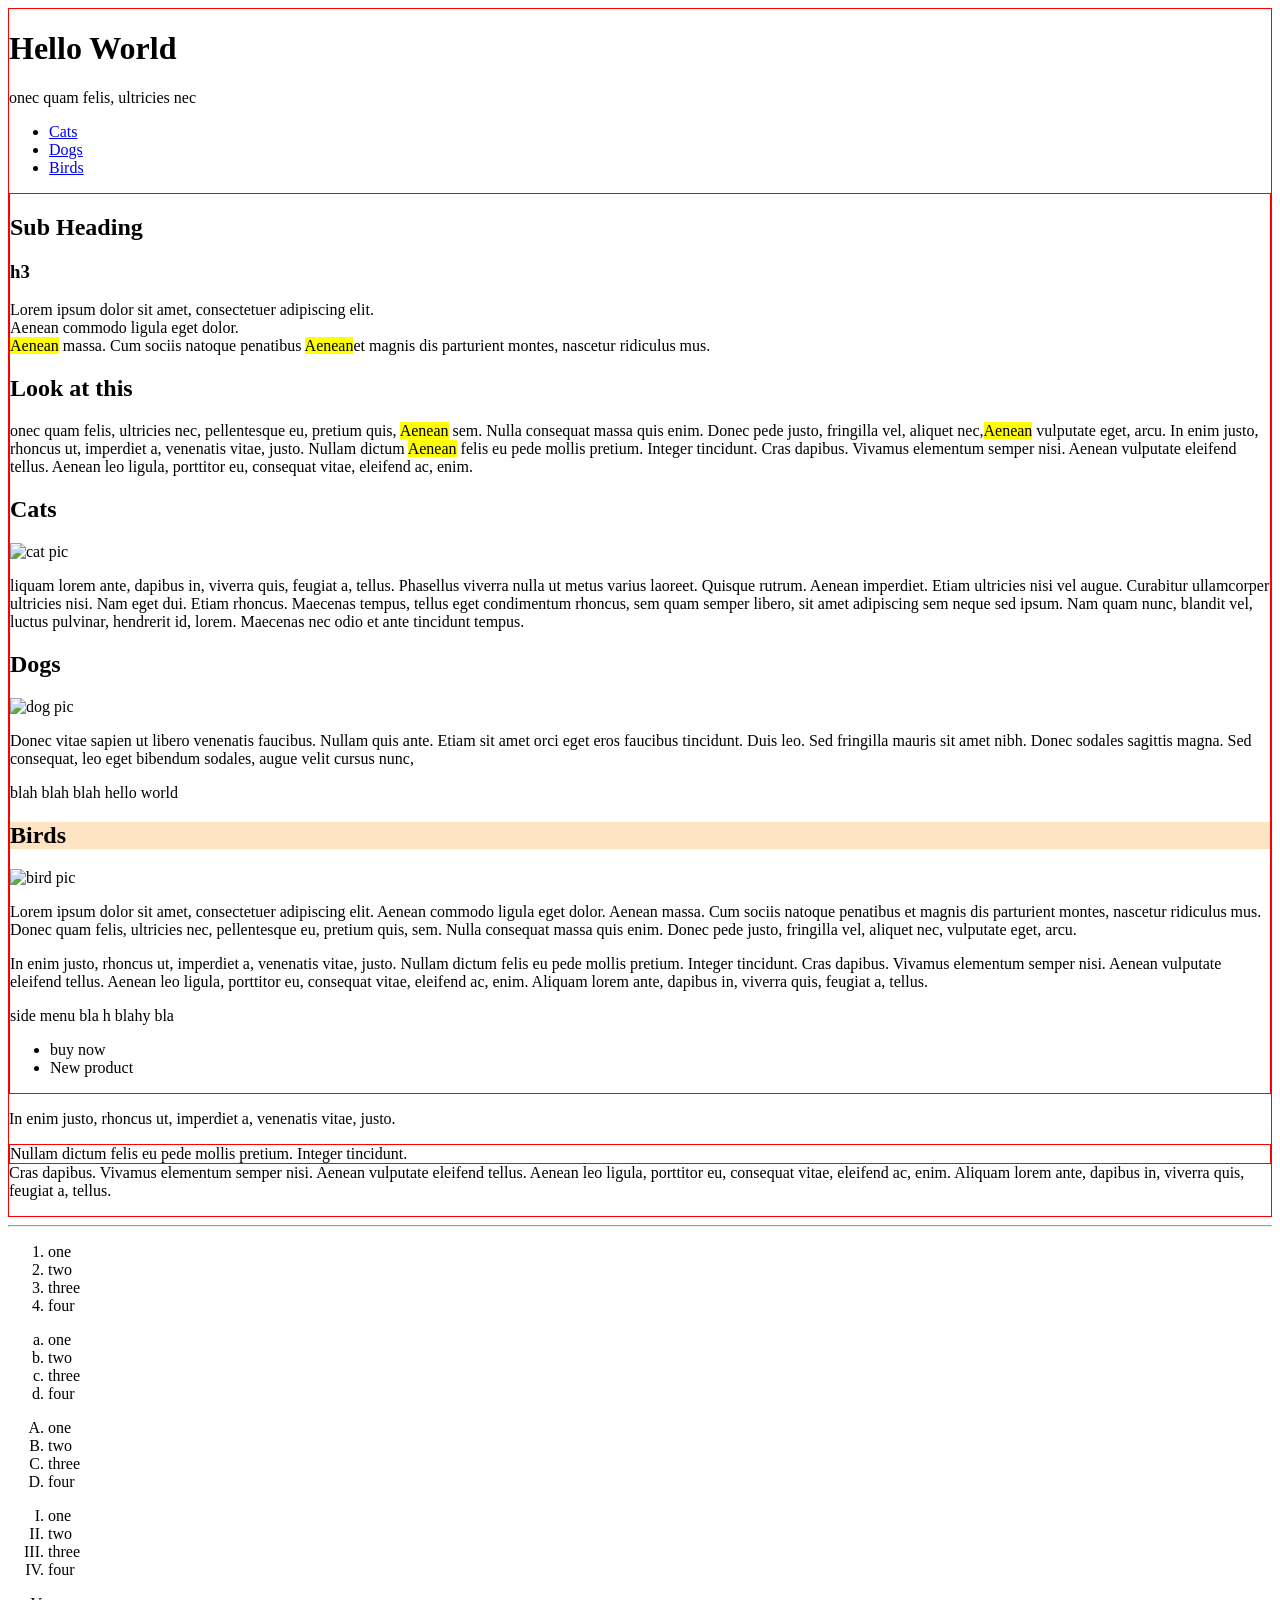
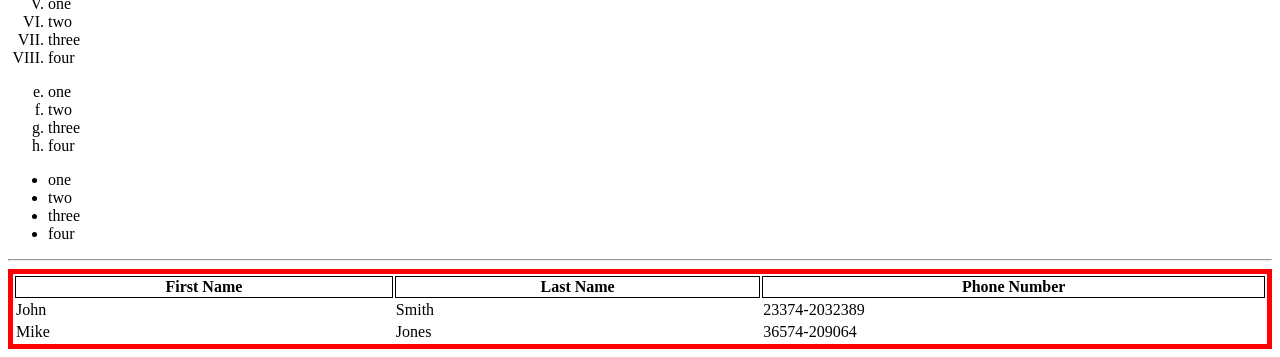
==== index.html @ bc6b4890 "Refactor index.html with semantic elements Updated HTML structure and added semantic elements." ====
<!doctype html>
<html>
<head>
    <meta charset="utf-8">
    <title>Learn HTML</title>
    <style>
        div{
            border: 1px solid red;
        }
        #birds{
            background-color: bisque;
        }
        .highlight{
            background-color: yellow
        }
    </style>
</head>

<body>
<div id="wrapper">
    <header id="header">
<h1>Hello World </h1>
        <p>onec quam felis, ultricies nec</p>
<ul>
<li><a href="cats.html">Cats</a></li>
<li><a href="https://www.google.com" target="_blank">Dogs</a></li>
<li><a href="#birds">Birds</a></li>
</ul>
    </header>
<div id="main">

<header>
<h2>Sub Heading</h2>

<h3>h3</h3>
<p>
    Lorem ipsum dolor sit amet, consectetuer adipiscing elit.<br> Aenean commodo ligula eget dolor.<br> 
    <span class="highlight">Aenean</span> massa. Cum sociis natoque penatibus <span class="highlight">Aenean</span>et magnis dis parturient montes, nascetur ridiculus mus. 
</p> 
<h2>Look at this</h2>
</header>
<article>
<section>
<p>
    onec quam felis, ultricies nec, pellentesque eu, pretium quis, <span class="highlight">Aenean</span> sem. Nulla consequat massa quis enim. 
    Donec pede justo, fringilla vel, aliquet nec,<span class="highlight">Aenean</span> vulputate eget, arcu. In enim justo, rhoncus ut, imperdiet a, 
    venenatis vitae, justo. Nullam dictum <span class="highlight">Aenean</span> felis eu pede mollis pretium. Integer tincidunt. Cras dapibus. 
    Vivamus elementum semper nisi. Aenean vulputate eleifend tellus. Aenean leo ligula, porttitor eu, consequat
    vitae, eleifend ac, enim. 
</p>
<h2>Cats</h2>
<img src="C:\Users\kaann\Desktop\htmlLearn\cat.jpg" alt="cat pic" width="250" height="300">
<p>
    liquam lorem ante, dapibus in, viverra quis, feugiat a, tellus. Phasellus viverra 
    nulla ut metus varius laoreet. Quisque rutrum. Aenean imperdiet. Etiam ultricies nisi vel augue. Curabitur 
    ullamcorper ultricies nisi. Nam eget dui. Etiam rhoncus. Maecenas tempus, tellus eget condimentum rhoncus, 
    sem quam semper libero, sit amet adipiscing sem neque sed ipsum. Nam quam nunc, blandit vel, luctus pulvinar, 
    hendrerit id, lorem. Maecenas nec odio et ante tincidunt tempus.
</p> 
<h2>Dogs</h2>
<img src="C:\Users\kaann\Desktop\htmlLearn\dog.jpg" alt="dog pic" width="250" height="300">
<p>
    Donec vitae sapien ut libero venenatis 
    faucibus. Nullam quis ante. Etiam sit amet orci eget eros faucibus tincidunt. Duis leo. Sed fringilla mauris 
    sit amet nibh. Donec sodales sagittis magna. Sed consequat, leo eget bibendum sodales, augue velit cursus 
    nunc,
</p>

<p>blah blah blah hello world</p>
</section>
<section>
<h2 id="birds">Birds</h2>
<img src="C:\Users\kaann\Desktop\htmlLearn\bird.jpg" alt="bird pic" width="250" height="300">
<p>Lorem ipsum dolor sit amet, consectetuer adipiscing elit. 
    Aenean commodo ligula eget dolor. Aenean massa. Cum sociis natoque penatibus et 
    magnis dis parturient montes, nascetur ridiculus mus. Donec quam felis, ultricies nec, 
    pellentesque eu, pretium quis, sem. Nulla consequat massa quis enim. Donec pede justo, fringilla vel, 
    aliquet nec, vulputate eget, arcu.
</p>
<p>
In enim justo, rhoncus ut, imperdiet a, venenatis vitae, justo. Nullam dictum felis eu pede mollis pretium.
 Integer tincidunt. Cras dapibus. Vivamus elementum semper nisi. Aenean vulputate eleifend tellus. Aenean 
 leo ligula, porttitor eu, consequat vitae, eleifend ac, enim. Aliquam lorem ante, dapibus in, viverra quis, 
 feugiat a, tellus.
</p>
    </section>
</article>
<aside>side menu bla h blahy bla<ul><li>buy now</li><li>New product</li></ul></aside>
    </div>
    <footer id="footer">
        <p>
In enim justo, rhoncus ut, imperdiet a, venenatis vitae, justo. <div>Nullam dictum felis eu pede mollis pretium.
 Integer tincidunt.</div> Cras dapibus. Vivamus elementum semper nisi. Aenean vulputate eleifend tellus. Aenean 
 leo ligula, porttitor eu, consequat vitae, eleifend ac, enim. Aliquam lorem ante, dapibus in, viverra quis, 
 feugiat a, tellus.
</p>
    </footer>
</div>

<hr>
<ol>
    <li>one</li>
    <li>two</li>
    <li>three</li>
    <li>four</li>
</ol>

<ol type="a">
    <li>one</li>
    <li>two</li>
    <li>three</li>
    <li>four</li>
</ol>

<ol type="A">
    <li>one</li>
    <li>two</li>
    <li>three</li>
    <li>four</li>
</ol>

<ol type="I">
    <li>one</li>
    <li>two</li>
    <li>three</li>
    <li>four</li>
</ol>

<ol type="I" start="5">
    <li>one</li>
    <li>two</li>
    <li>three</li>
    <li>four</li>
</ol>

<ol type="a" start="5">
    <li>one</li>
    <li>two</li>
    <li>three</li>
    <li>four</li>
</ol>

<ul>
    <li>one</li>
    <li>two</li>
    <li>three</li>
    <li>four</li>
</ul>

<hr>

<table style="width:100%;border:5px solid red;">
<tr> 
    <th style="border:1px solid black;">First Name</th>
    <th style="border:1px solid black;">Last Name</th>
    <th style="border:1px solid black;">Phone Number</th>
</tr>
<tr>
    <td>John</td>
    <td>Smith</td>
    <td>23374-2032389</td>
</tr>
<tr>
    <td>Mike</td>
    <td>Jones</td>
    <td>36574-209064</td>
</tr>

</table>

</body>

</html>
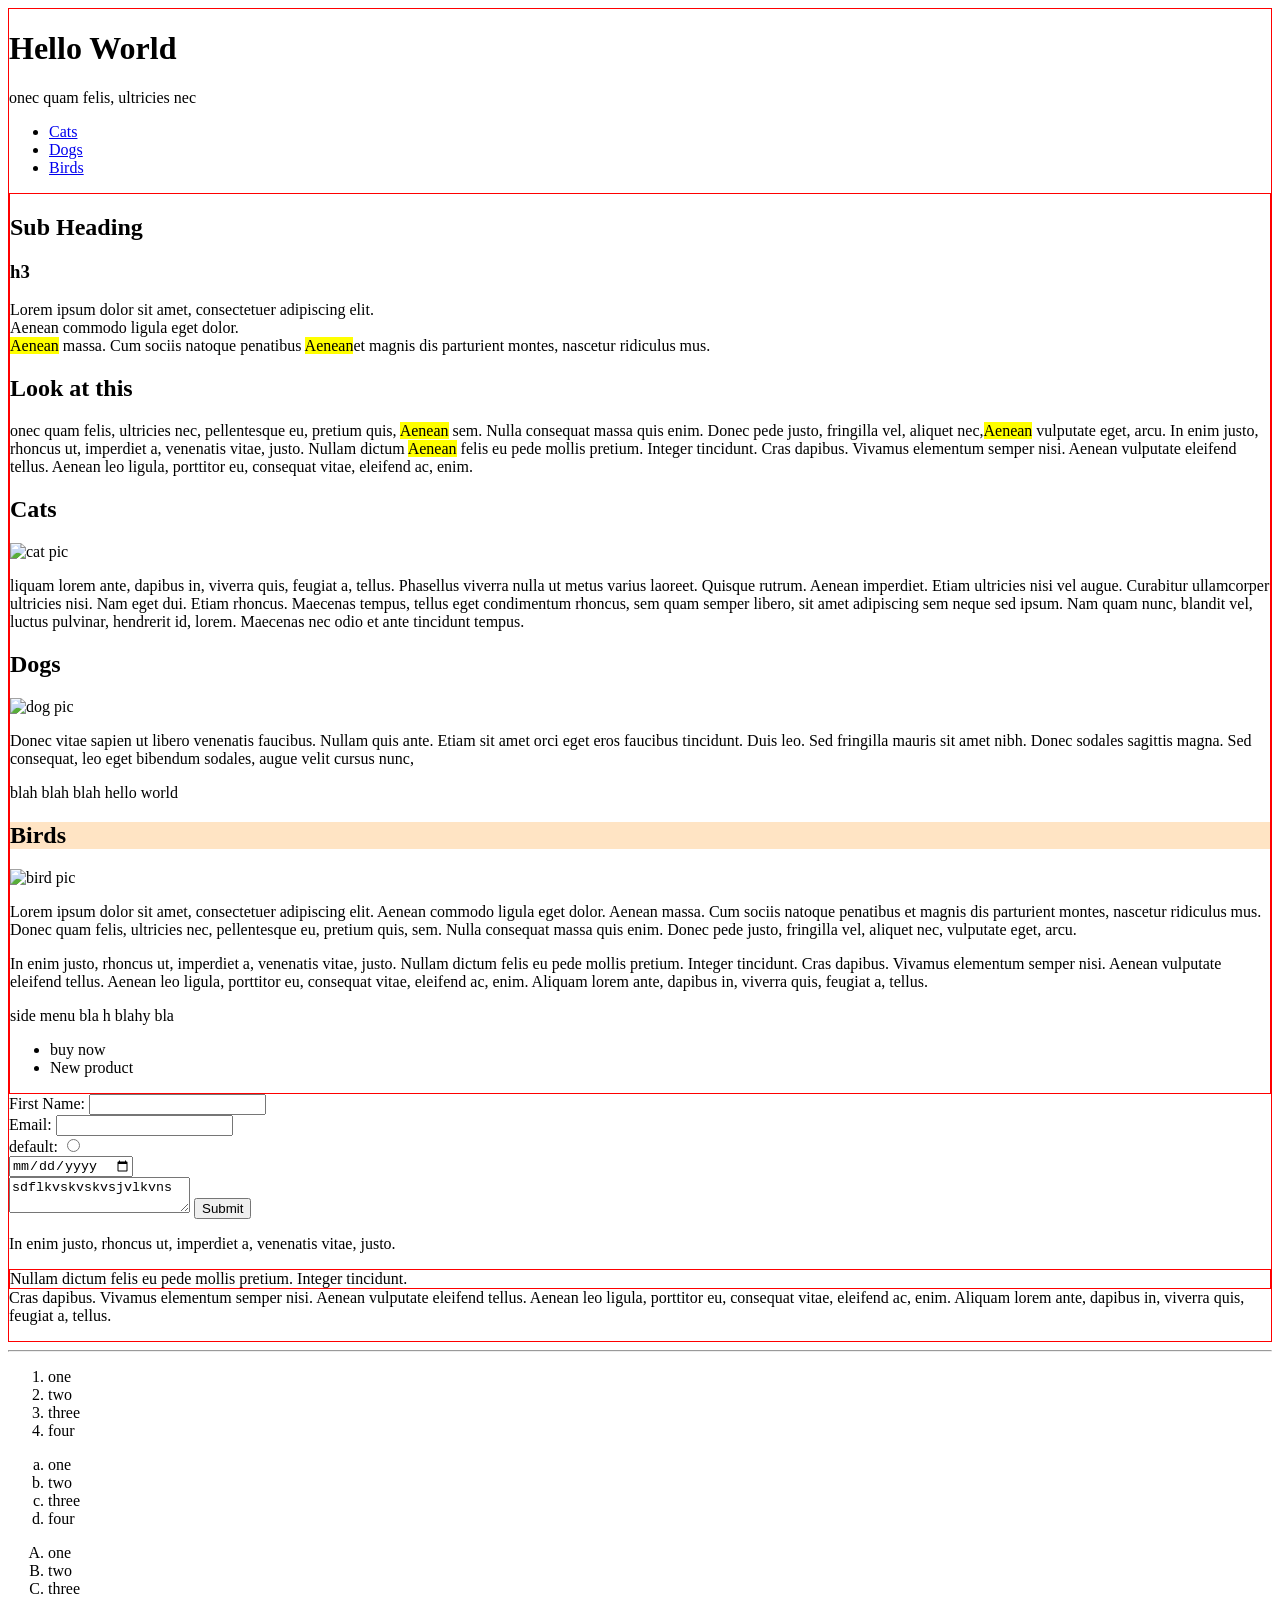
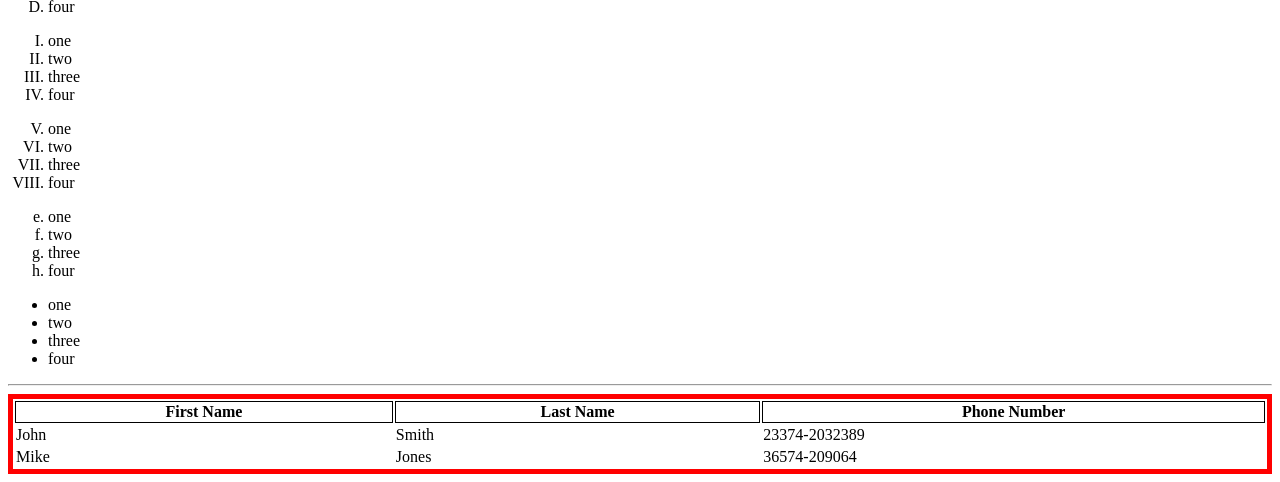
==== commit f05686dc: "Fix HTML formatting issues and add form elements" ====
--- a/index.html
+++ b/index.html
@@ -88,6 +88,16 @@
 <aside>side menu bla h blahy bla<ul><li>buy now</li><li>New product</li></ul></aside>
     </div>
     <footer id="footer">
+
+<form>
+First Name: <input type="text" name="first"><br>
+Email: <input type="email" name="email"><br>
+default: <input type="radio" name="radio"><br>
+         <input type="date" name="radio"><br>
+<textarea name="textarea">sdflkvskvskvsjvlkvns</textarea>         
+<input type="submit">
+
+</form>
         <p>
 In enim justo, rhoncus ut, imperdiet a, venenatis vitae, justo. <div>Nullam dictum felis eu pede mollis pretium.
  Integer tincidunt.</div> Cras dapibus. Vivamus elementum semper nisi. Aenean vulputate eleifend tellus. Aenean 
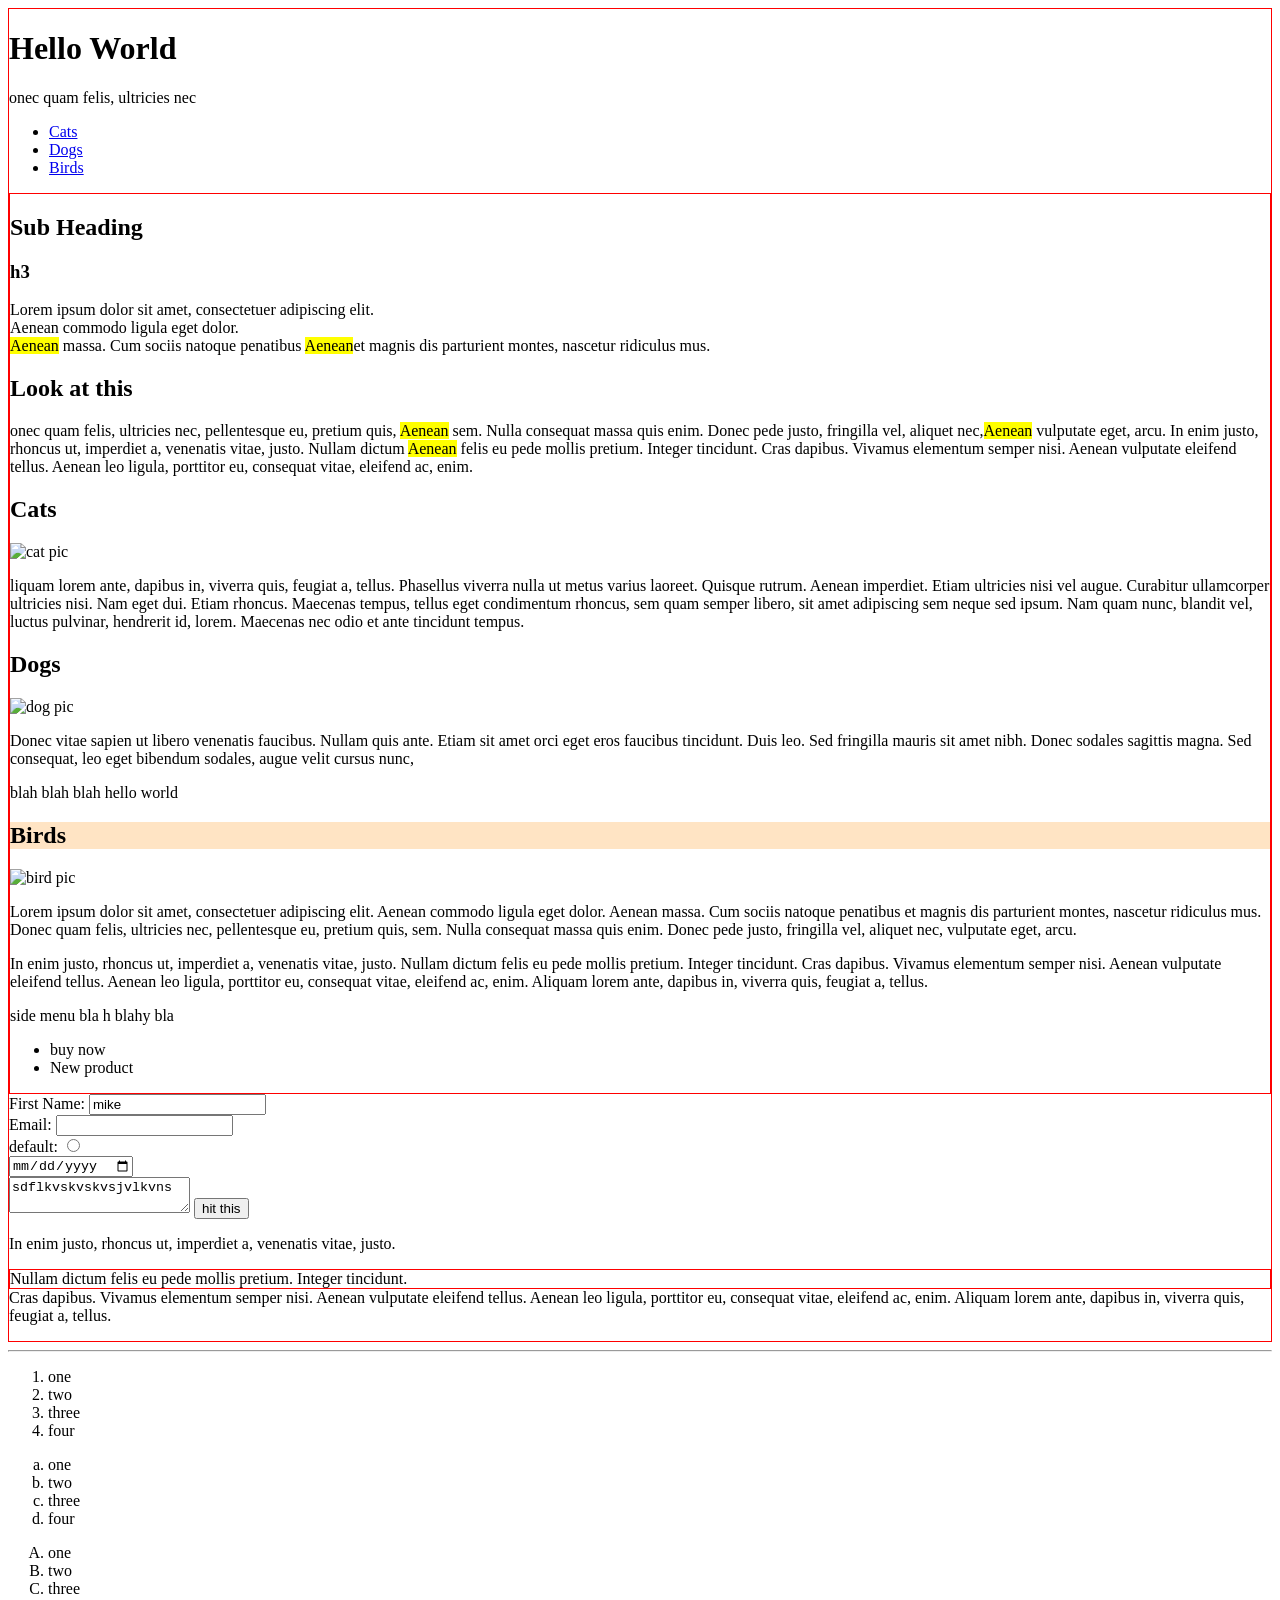
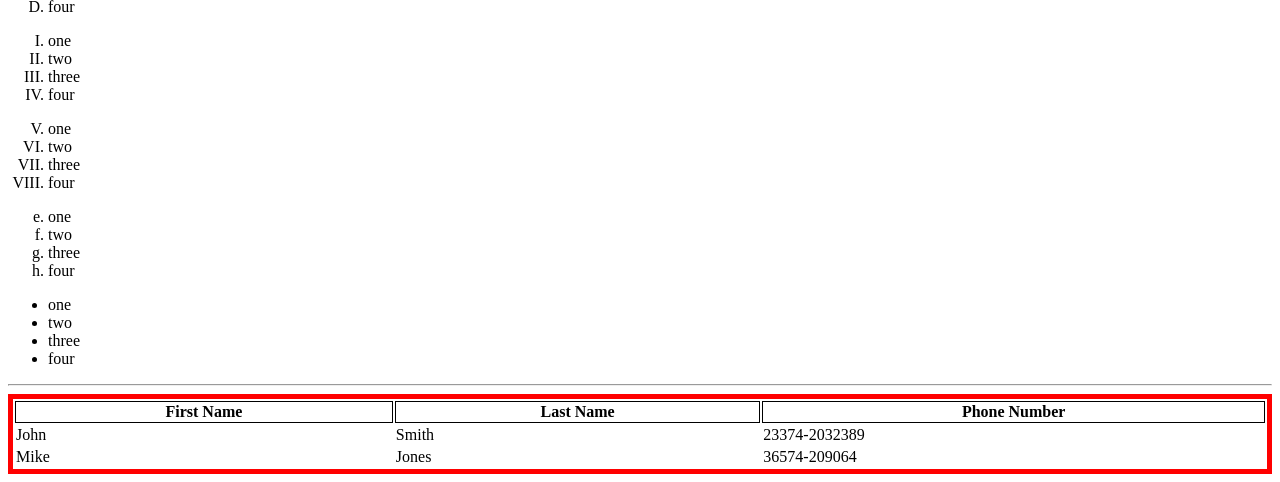
==== commit df1b7291: "Fix HTML formatting and structure" ====
--- a/index.html
+++ b/index.html
@@ -89,13 +89,13 @@
     </div>
     <footer id="footer">
 
-<form>
-First Name: <input type="text" name="first"><br>
+<form action="submit.php" method="get">
+First Name: <input type="text" name="first" value="mike" required><br>
 Email: <input type="email" name="email"><br>
 default: <input type="radio" name="radio"><br>
          <input type="date" name="radio"><br>
 <textarea name="textarea">sdflkvskvskvsjvlkvns</textarea>         
-<input type="submit">
+<input type="submit" value="hit this">
 
 </form>
         <p>
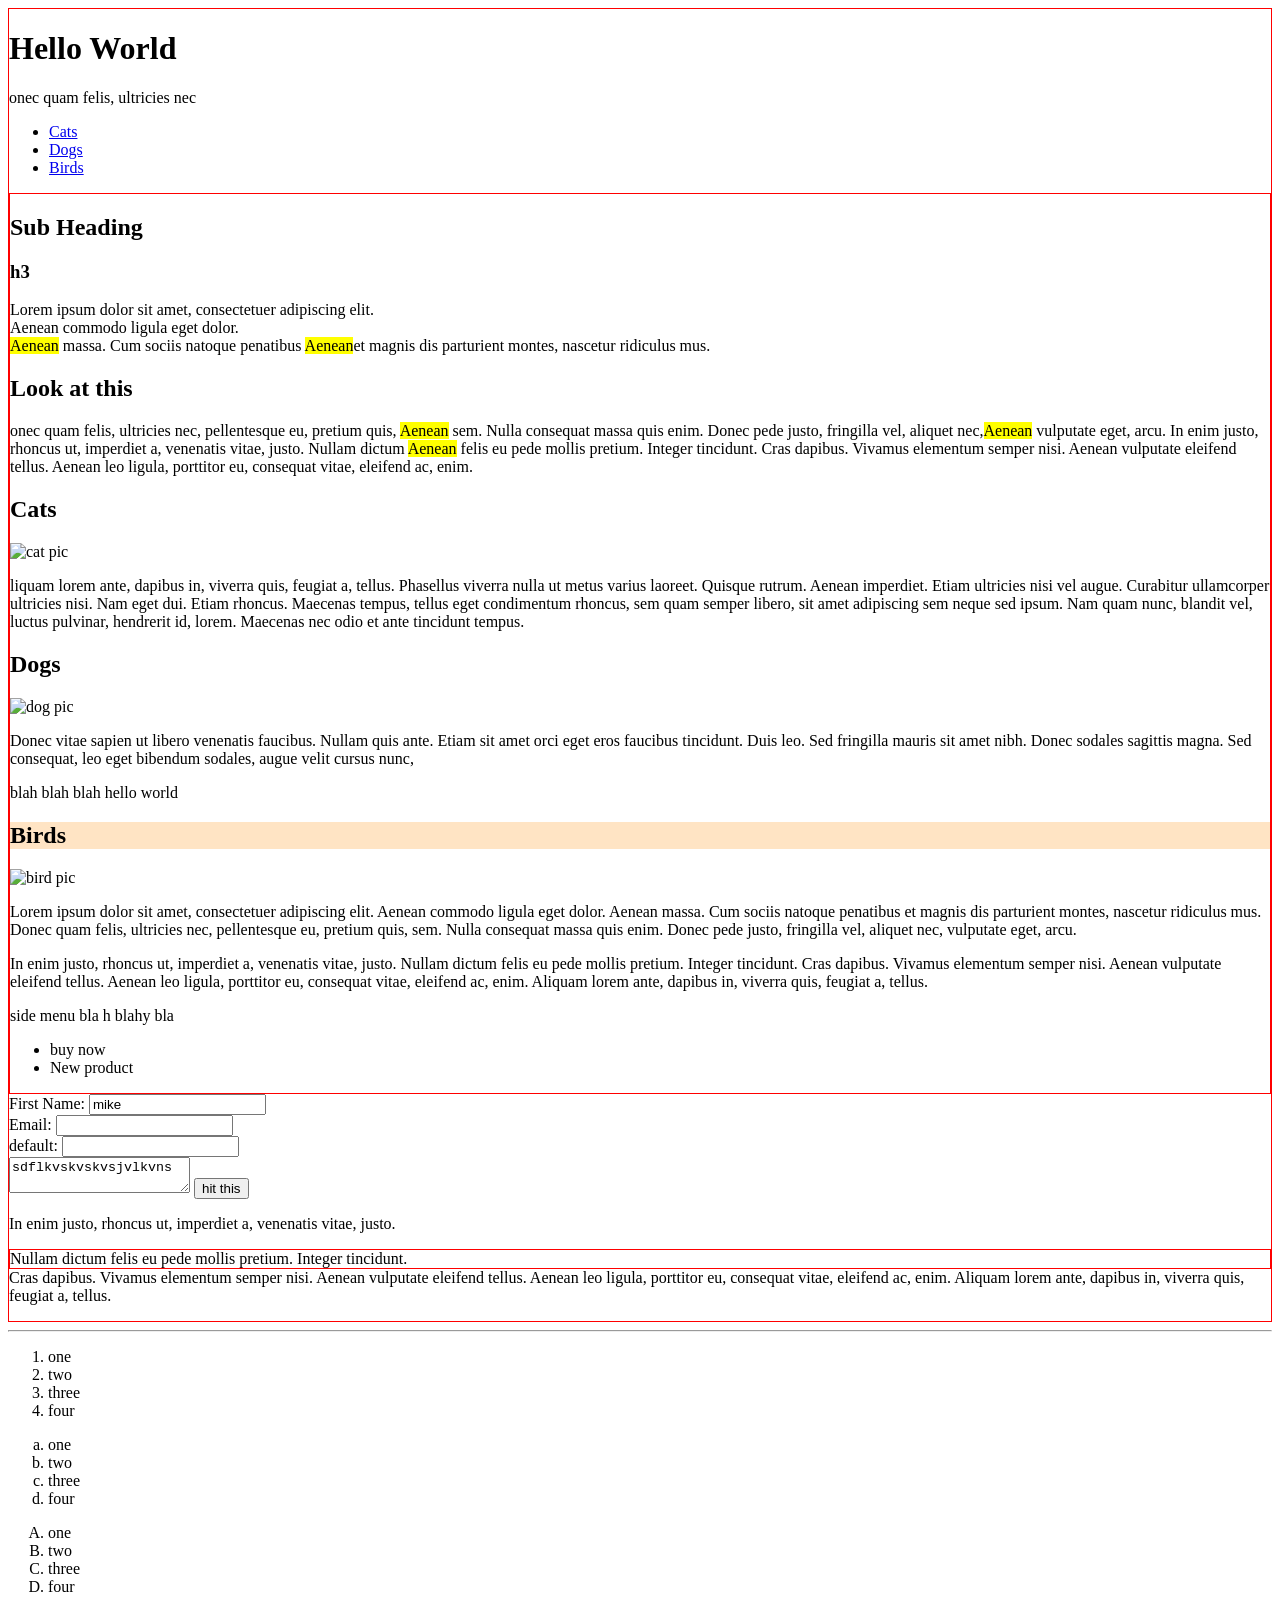
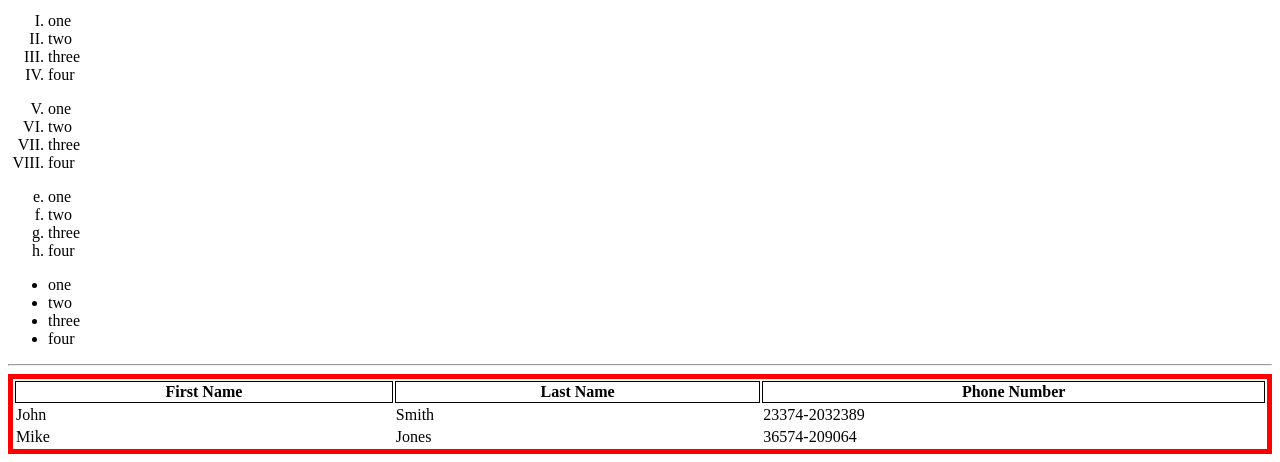
==== commit 0ec72dea: "Fix HTML formatting and structure" ====
--- a/index.html
+++ b/index.html
@@ -89,11 +89,10 @@
     </div>
     <footer id="footer">
 
-<form action="submit.php" method="get">
+<form method="get">
 First Name: <input type="text" name="first" value="mike" required><br>
 Email: <input type="email" name="email"><br>
-default: <input type="radio" name="radio"><br>
-         <input type="date" name="radio"><br>
+default: <input type="url" name="url"><br>
 <textarea name="textarea">sdflkvskvskvsjvlkvns</textarea>         
 <input type="submit" value="hit this">
 
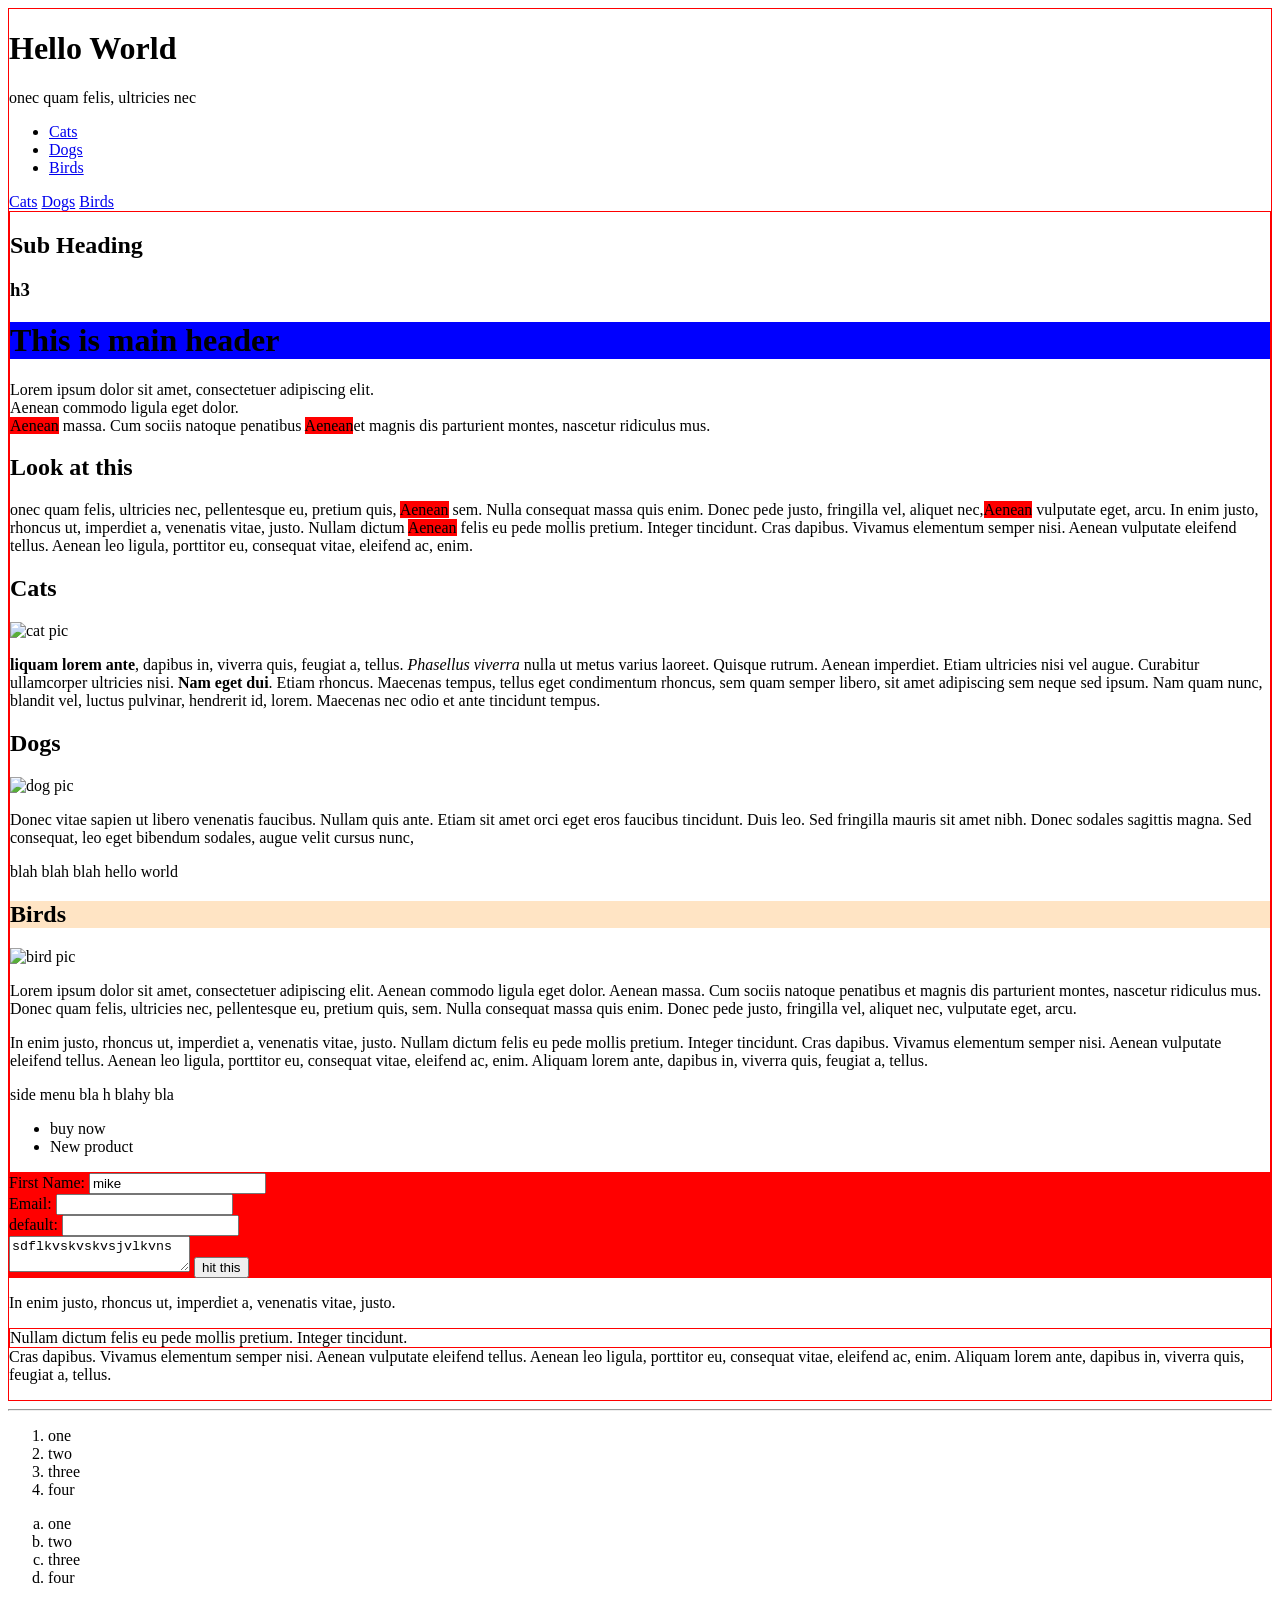
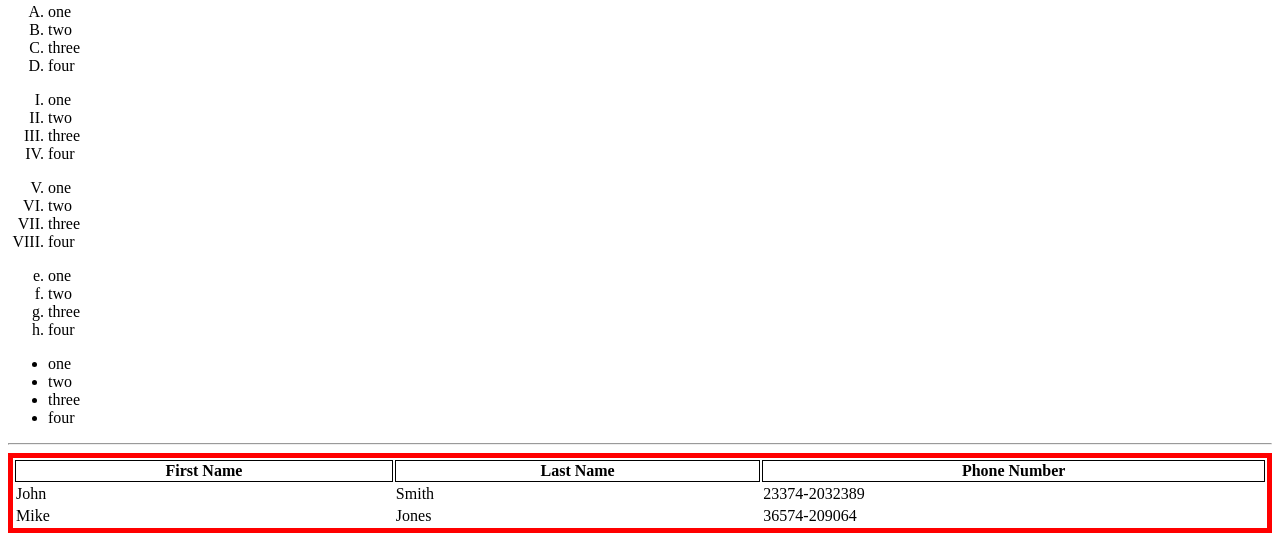
==== commit 5f299659: "Update index.html" ====
--- a/index.html
+++ b/index.html
@@ -1,19 +1,19 @@
+<!--Comment line-->
 <!doctype html>
 <html>
 <head>
     <meta charset="utf-8">
     <title>Learn HTML</title>
+    <link rel="stylesheet" href="style.css">
     <style>
-        div{
-            border: 1px solid red;
-        }
-        #birds{
-            background-color: bisque;
-        }
-        .highlight{
-            background-color: yellow
+        main{
+            background-color: blue;
         }
     </style>
+    <script src="script.js"></script>
+    <script>
+  
+    </script>
 </head>
 
 <body>
@@ -26,6 +26,13 @@
 <li><a href="https://www.google.com" target="_blank">Dogs</a></li>
 <li><a href="#birds">Birds</a></li>
 </ul>
+
+<nav>
+<a href="cats.html">Cats</a>
+<a href="https://www.google.com" target="_blank">Dogs</a>
+<a href="#birds">Birds</a>
+</nav>
+        
     </header>
 <div id="main">
 
@@ -33,6 +40,10 @@
 <h2>Sub Heading</h2>
 
 <h3>h3</h3>
+<main>
+    <h1>This is main header</h1>
+</main>
+    
 <p>
     Lorem ipsum dolor sit amet, consectetuer adipiscing elit.<br> Aenean commodo ligula eget dolor.<br> 
     <span class="highlight">Aenean</span> massa. Cum sociis natoque penatibus <span class="highlight">Aenean</span>et magnis dis parturient montes, nascetur ridiculus mus. 
@@ -51,9 +62,9 @@
 <h2>Cats</h2>
 <img src="C:\Users\kaann\Desktop\htmlLearn\cat.jpg" alt="cat pic" width="250" height="300">
 <p>
-    liquam lorem ante, dapibus in, viverra quis, feugiat a, tellus. Phasellus viverra 
+    <b>liquam lorem ante</b>, dapibus in, viverra quis, feugiat a, tellus.  <i>Phasellus viverra</i>  
     nulla ut metus varius laoreet. Quisque rutrum. Aenean imperdiet. Etiam ultricies nisi vel augue. Curabitur 
-    ullamcorper ultricies nisi. Nam eget dui. Etiam rhoncus. Maecenas tempus, tellus eget condimentum rhoncus, 
+    ullamcorper ultricies nisi. <strong>Nam eget dui</strong>. Etiam rhoncus. Maecenas tempus, tellus eget condimentum rhoncus, 
     sem quam semper libero, sit amet adipiscing sem neque sed ipsum. Nam quam nunc, blandit vel, luctus pulvinar, 
     hendrerit id, lorem. Maecenas nec odio et ante tincidunt tempus.
 </p> 
--- a/style.css
+++ b/style.css
@@ -0,0 +1,12 @@
+        div{
+            border: 1px solid red;
+        }
+        #birds{
+            background-color: bisque;
+        }
+        .highlight{
+            background-color: red
+        }
+        form{
+            background-color: red;
+        }
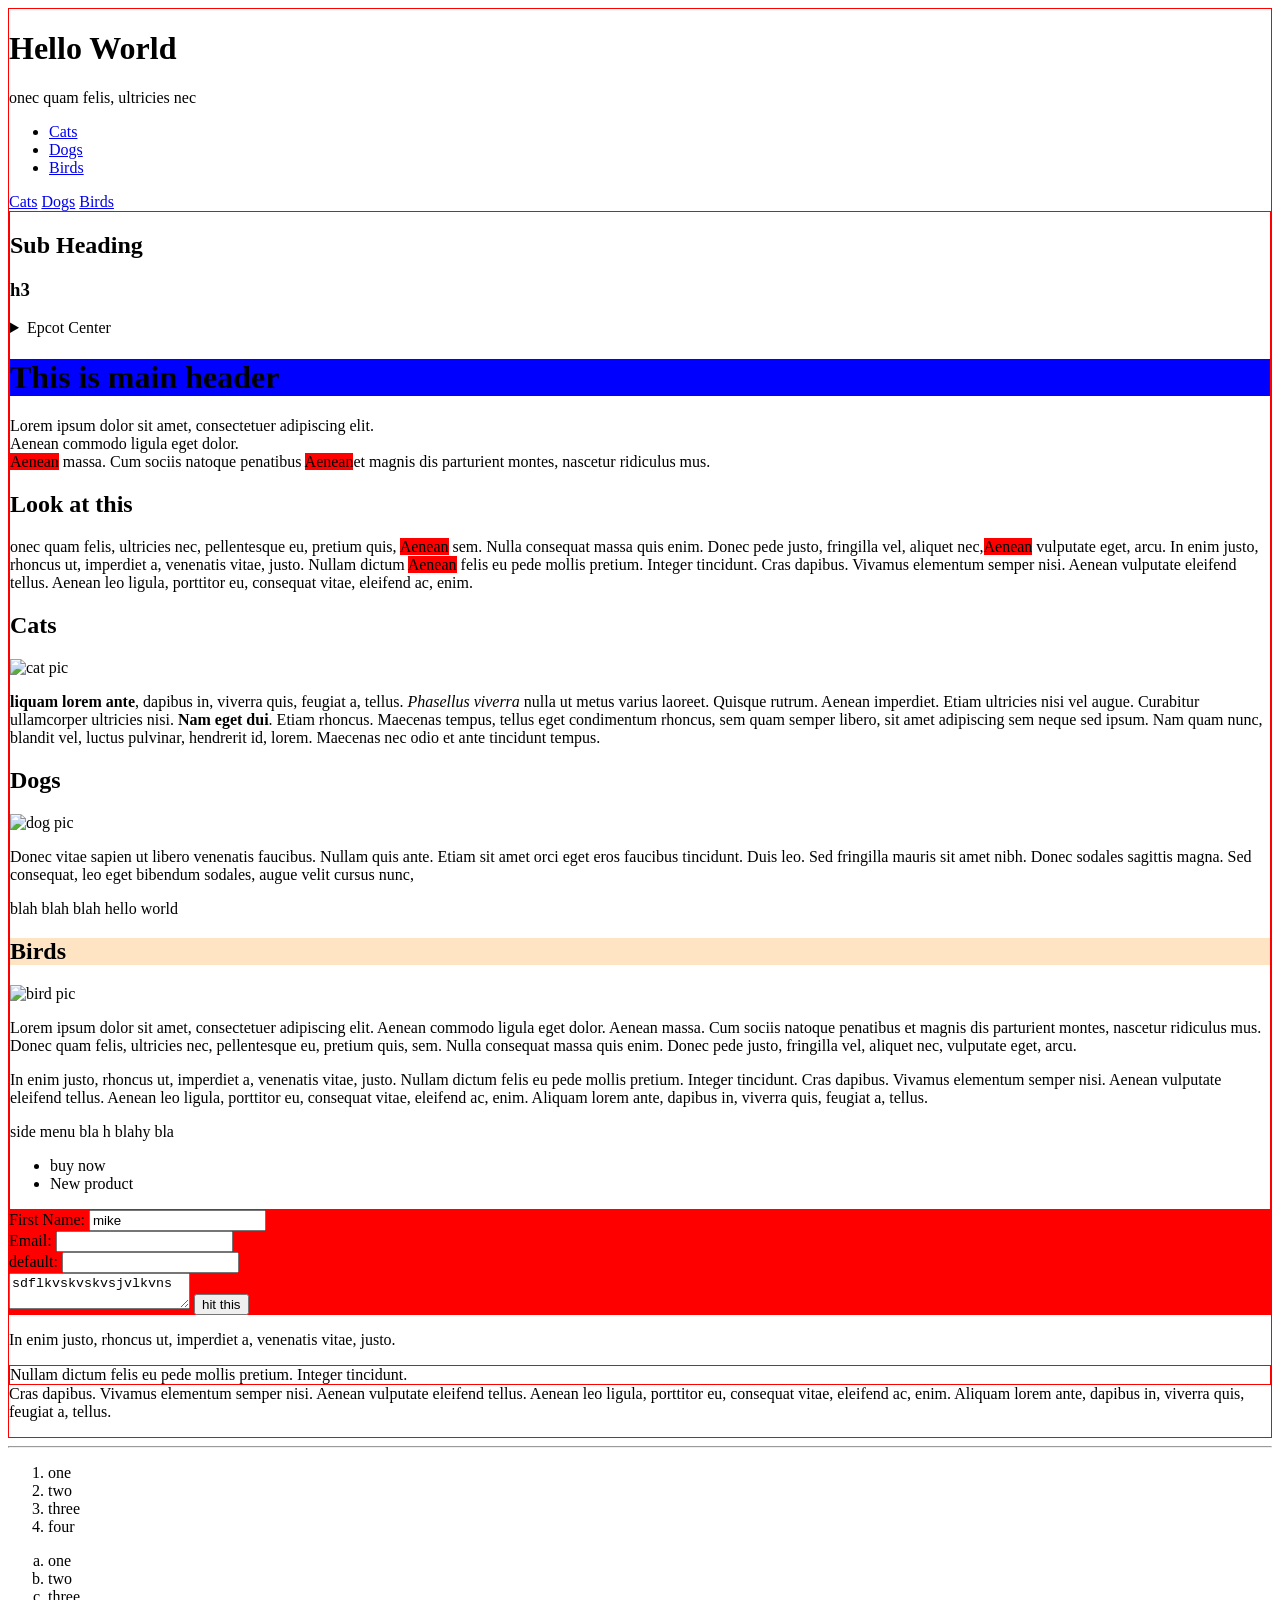
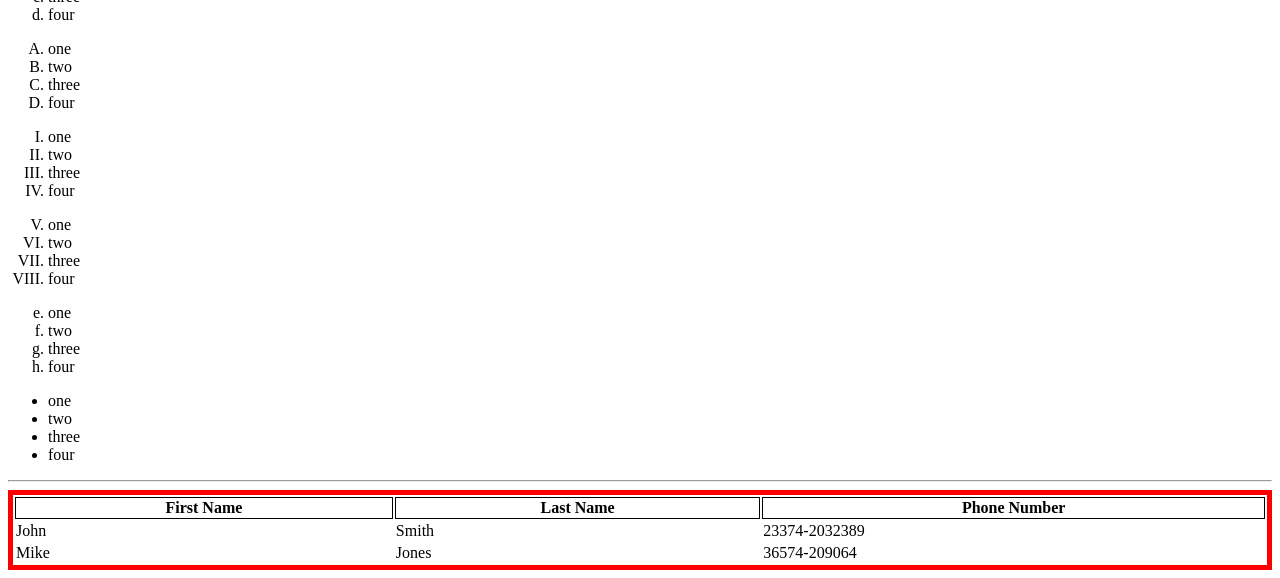
==== commit 82a02412: "Update index.html" ====
--- a/index.html
+++ b/index.html
@@ -40,6 +40,12 @@
 <h2>Sub Heading</h2>
 
 <h3>h3</h3>
+
+<details>
+  <summary>Epcot Center</summary>
+  <p>Epcot is a theme park at Walt Disney World Resort featuring exciting attractions, international pavilions, award-winning fireworks and seasonal special events.</p>
+</details>
+    
 <main>
     <h1>This is main header</h1>
 </main>
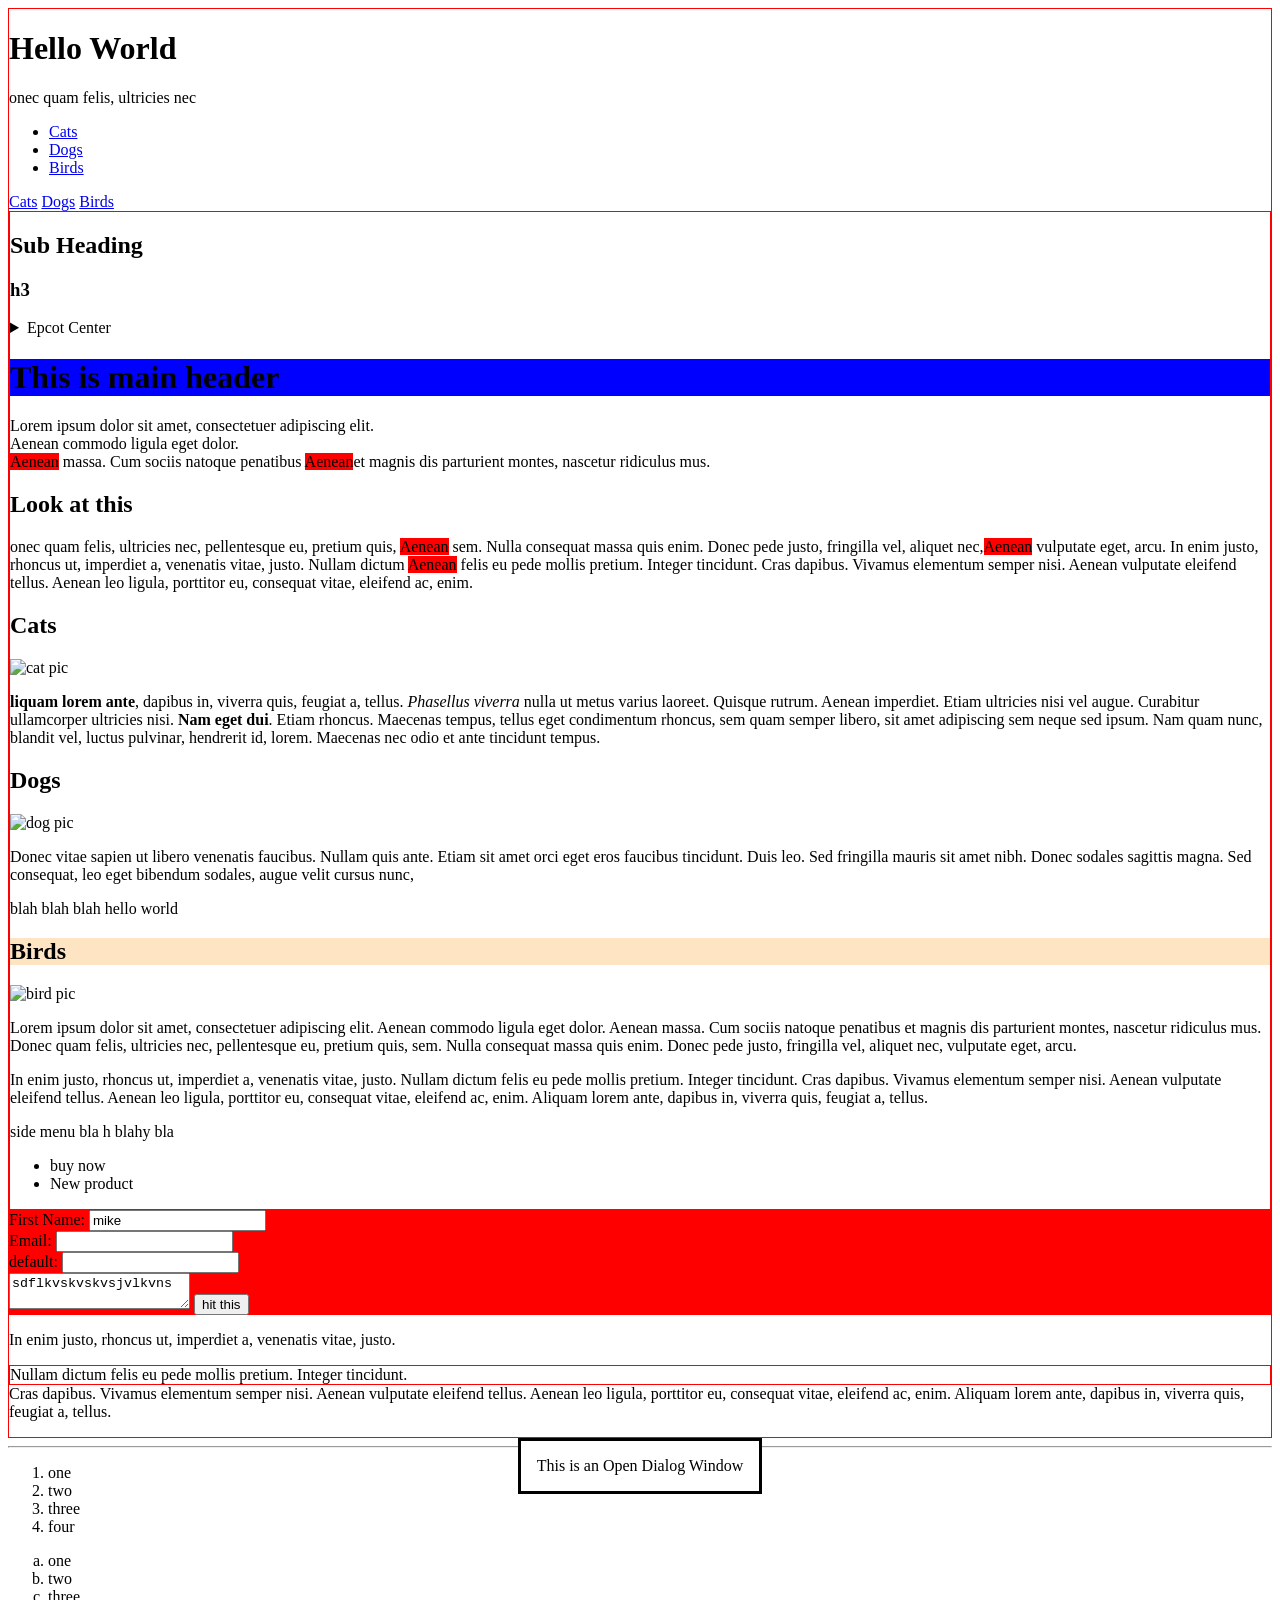
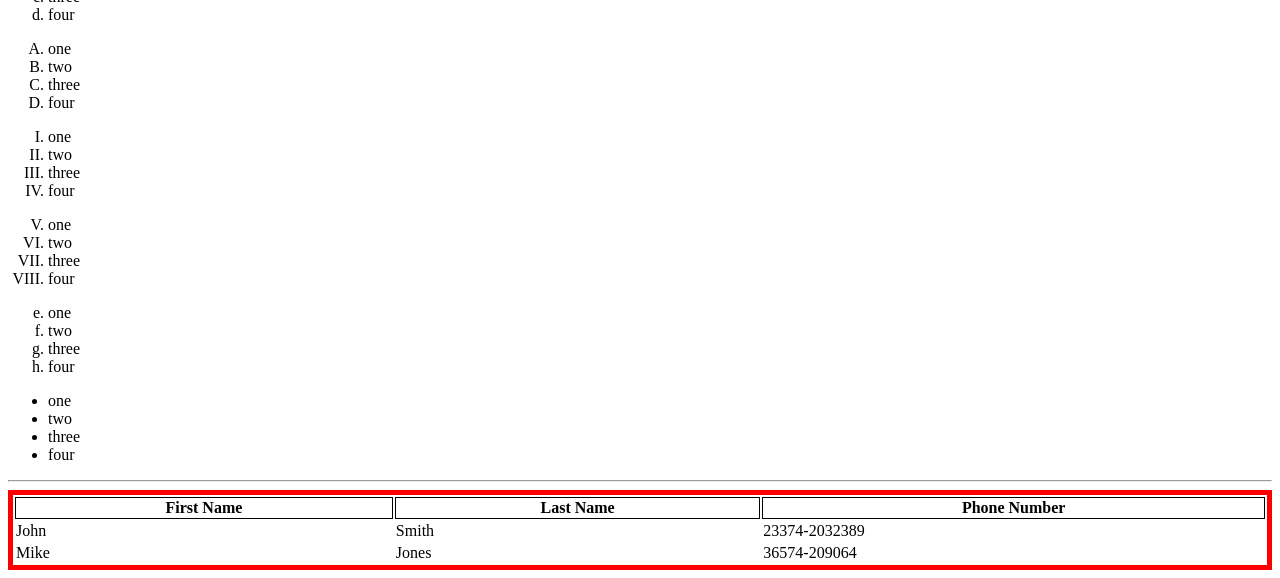
==== commit 789e6def: "Restore index.html with original content" ====
--- a/index.html
+++ b/index.html
@@ -123,6 +123,8 @@
     </footer>
 </div>
 
+<dialog open> This is an Open Dialog Window </dialog>
+    
 <hr>
 <ol>
     <li>one</li>
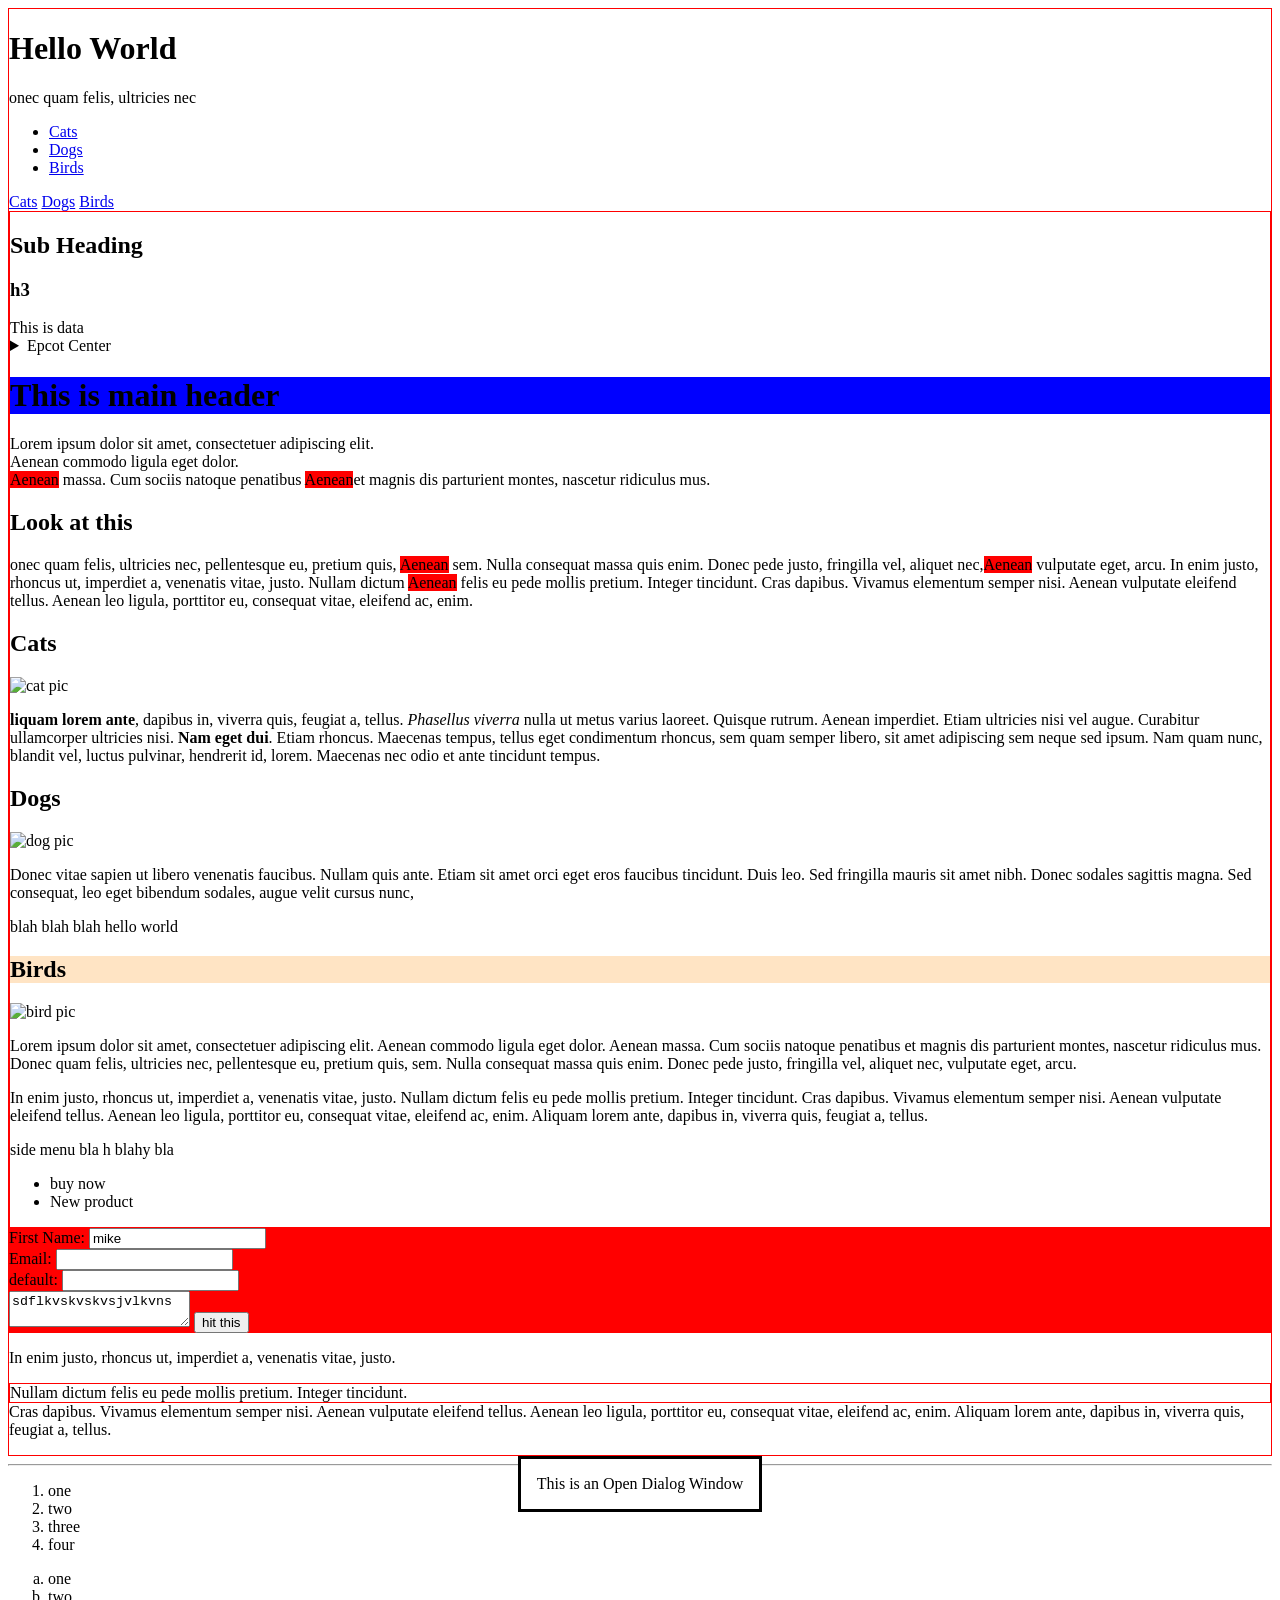
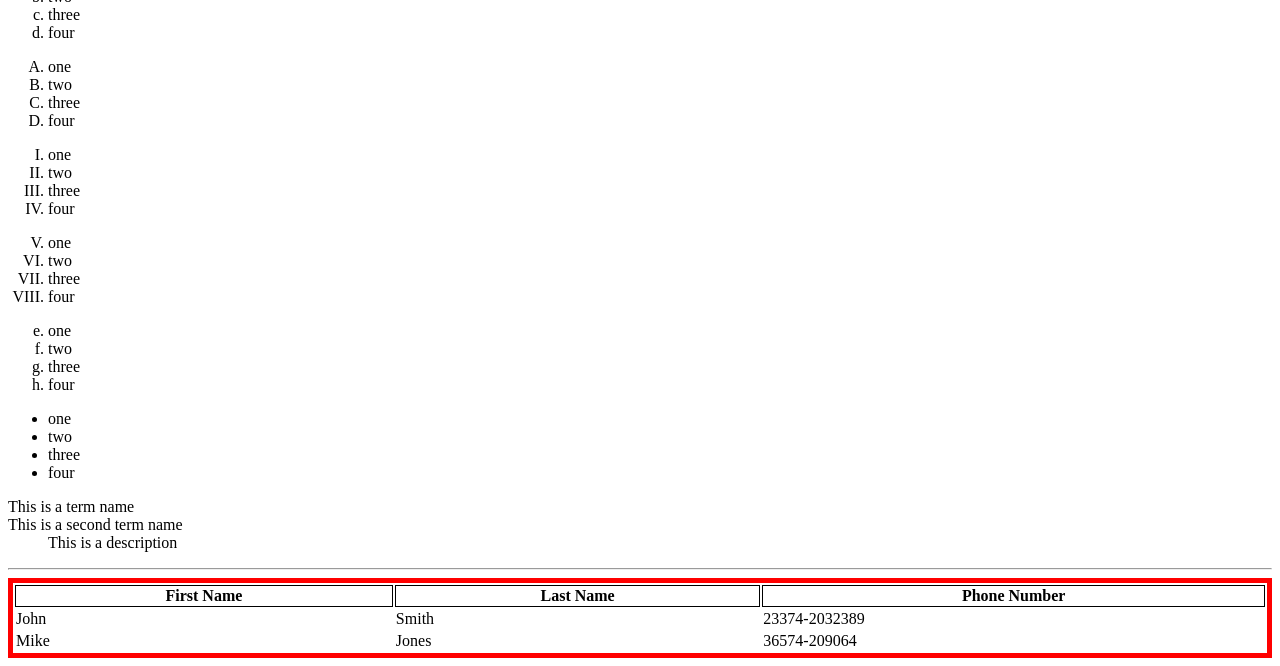
==== commit 8a93511f: "Update index.html" ====
--- a/index.html
+++ b/index.html
@@ -40,7 +40,8 @@
 <h2>Sub Heading</h2>
 
 <h3>h3</h3>
-
+<data value="0002">This is data</data>
+    
 <details>
   <summary>Epcot Center</summary>
   <p>Epcot is a theme park at Walt Disney World Resort featuring exciting attractions, international pavilions, award-winning fireworks and seasonal special events.</p>
@@ -174,6 +175,12 @@
     <li>three</li>
     <li>four</li>
 </ul>
+
+<dl>
+    <dt>This is a term name</dt>
+    <dt>This is a second term name</dt>
+    <dd>This is a description</dd>
+</dl>
 
 <hr>
 
